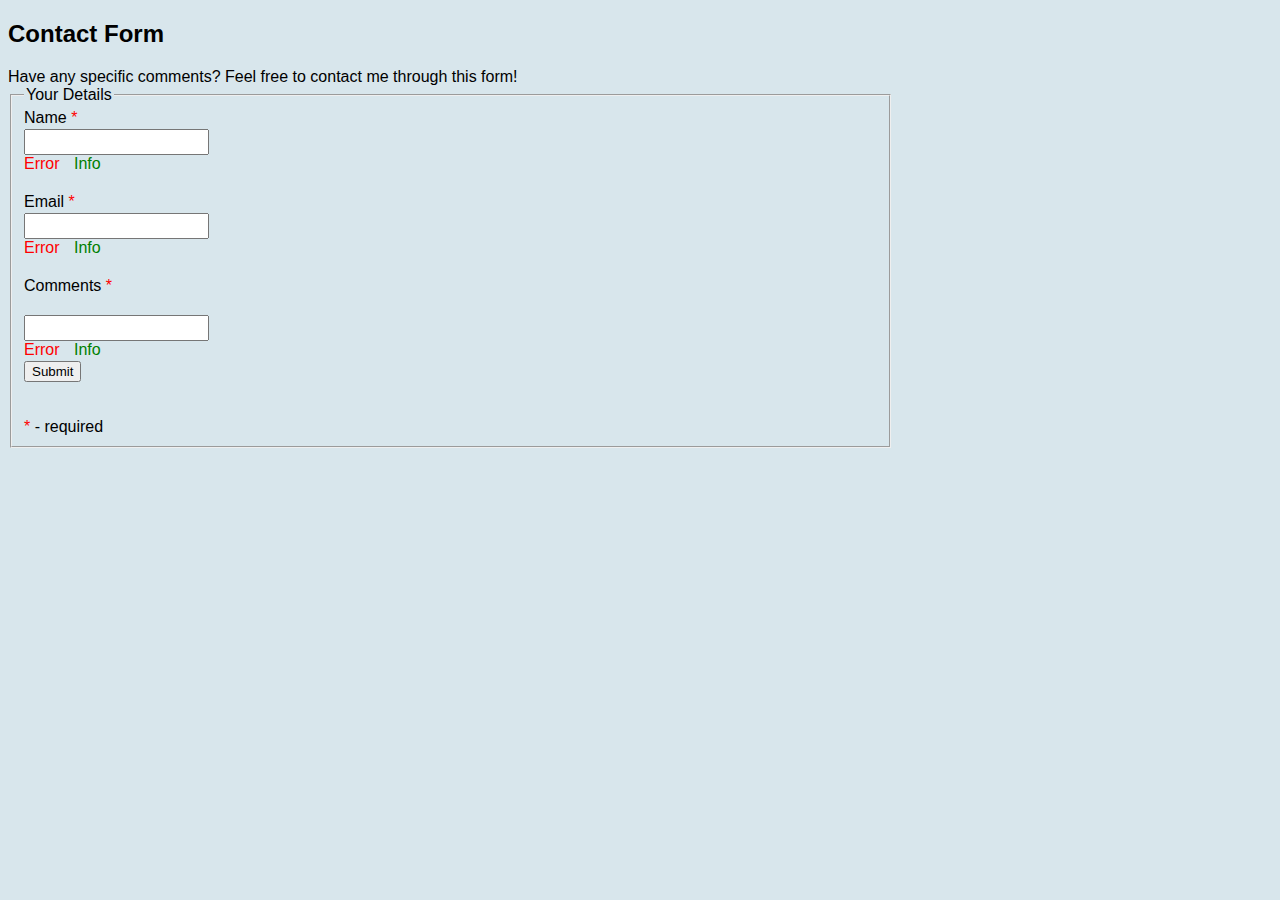
==== form-no-js.html @ 9ce5cf0a "Covering all bases for part 2" ====
<!DOCTYPE html>
<html lang="en">
<head>
    <meta charset="UTF-8">
    <meta name="viewport" content="width=device-width, initial-scale=1.0">
    <title>Noah Kil's Portfolio Contact Form</title>
    <link href="style.css" rel="stylesheet" media="all">
</head>
<body>
    <h2> Contact Form</h2> 
    Have any specific comments?
  Feel free to contact me through this form! 
     <form action="https://httpbin.org/post" method="post" id = "form-container" class = "no-js-form"> 
            <fieldset>
              <legend> Your Details</legend>
              <label for="name">Name</label>
              <input type="text" id="name" name="user-name" required>
              <output name="nameError" class="error-message" id="nameError">Error</output>
              <output name="nameInfo" class="info-message">Info</output>
              <br>
              <br>
              <label for="email">Email</label>
              <input type="email" id="email" name ="user-email" required>
              <output name="emailError" class="error-message" id="emailError">Error</output>
              <output name="emailInfo" class="info-message">Info</output>
              <br>
              <br>
              <label for="comments">Comments</label>
              <br>
              <input type = "text" id="comments" name = "user-comments" minlength ="10" maxlength="250" required>
              <output name="commentsError" class="error-message" id="commentsError">Error</output>
            <output name="commentsInfo" class="info-message" id = "commentsInfo">Info</output>
              <input type="hidden" name="possible_bot" value="true">
              <br>
              <input type="submit" id="submitForm">
              <br>
              <br>
              <span style=color:red>* </span>- required
            </fieldset>
          </form>
</body>
</html>
---- style.css ----
/* Example of nested CSS on line 194. */
:root {
  font-family: 'Segoe UI' , Arial, Helvetica, sans-serif;
  --primary-bg: color-mix(in srgb, #ECECEC 80%, skyblue);
  --primary-text: #000000;
  --dark-bg: #15292B;
  --dark-text: #F5F5F5;
  --border-rad-size: 10px;
  --my-favorite-color: green;
  touch-action:auto;
}

.no-js-hidden {
  display: none;
}

.mode-toggle-label {
  display: none;
}

.js-enabled .mode-toggle-label {
  display: flex;
  align-items: center;
  position: relative;
  width: 60px; 
  height: 30px;
  background-color: skyblue;
  border-radius: 40px;
  cursor: pointer;
}


.mode-toggle-checkbox {
  display: none;
}



.mode-toggle-label .mode-icon {
  width: 20px; 
  height: 20px; 
  padding: 5px;
  transition: opacity 0.3s ease;
}

.mode-toggle-checkbox:checked + .mode-toggle-label {
  background-color: grey;
}

/* Toggle the visibility of the icons based on the checkbox state */
.mode-toggle-checkbox:checked + .mode-toggle-label .mode-icon:first-child {
  opacity: 0;
}
.mode-toggle-checkbox:not(:checked) + .mode-toggle-label .mode-icon:last-child {
  opacity: 0;
}

body {
  background-color: var(--primary-bg);
  color: var(--primary-text);
}

body.dark-mode {
  background-color: var(--dark-bg);
  color: var(--dark-text);
}

.flash {
  background-color: red;
  transition: background-color .6s;
}

.flash.transition-to-white {
  background-color: transparent;
}

.error-message  {
    transition: opacity 3s ease-in-out;
    opacity: 1;
}

.fade-out {
  opacity: 0;
}

/* Example of scoped css. Does nothing without Shadow DOM tree (JS) */
:host-context(.top-of-page) h1 {
color: darkblue;
}

.wrapper {
  display: grid;
  grid-template-columns: 1fr;
  grid-template-rows:auto auto auto;
  gap: 10px;

}

@keyframes slide-in {
  from {
    transform: translateX(-100%);
  }
  to {
    transform: translateX(0);
  }
}

.top-of-page {
  grid-row: 1;
  box-sizing: border-box;
  height: 144px;
  background-color: skyblue;
  border-radius: var(--border-rad-size);
  border-radius: 10px;
  align-items: flex-start;

}

header > h1{
  text-align: center;
  transform: translateX(-100%);
  animation: slide-in 2s forwards;
}


#links {
  display: flex;
  flex-direction: row;
  flex-wrap: wrap;
  gap:10px;
  border-radius: var(--border-rad-size);
  border-radius: 10px;
  background-color:#0056b3;
  align-items: center;
  justify-content: center;
}


a {
  color:green;
}

#links a {
  color: white;
}


.nav-link {
  flex-grow: 1;
  flex-direction:row;
  text-align: center;
  border-radius: 10px;
  padding: 1em;
  background-color: #007bff;
  color: white;
  text-decoration: double;
  transition: background-color 0.3s ease;

/* Nestable using &:hover; removed just in case grader views in non-compatible browser.
Example on line 194 */
}

.nav-link:hover {
background-color: #0056b3;
}


@media (max-width: 768px) {
  .wrapper {
      grid-template-columns: 1fr;
      grid-template-rows:10% 40% 60%;
  }
}


@media (max-width: 540px) {
  figure {
    max-width: 100%;
    margin: 0;
  }
  figure img {
    width: 100%;
    height: auto;
  }

  #links {
    display: block;
  }

  .nav-link {
    display: block; 
    margin-bottom: 10px; 
    padding: 10px 0;
  }
  .wrapper {
      grid-template-rows: 20% 40% 60%;
  }
}

main {
  grid-row: 2;
  display:flex;
  align-items:center;
  justify-content:center;

}


@media (max-width: 768px) {
  main {
    flex-direction: column; 
  }
}

main h3 {
  color: hsla(194, 100%, 58%, 0.747)
}
main img {
  object-position:left;
  object-fit:contain;
}
main {
  display:flex;

  margin-right:20px;
}

svg {
  animation: colorCycle 5s infinite linear;
  fill: var(--my-favorite-color, green);
}

@keyframes colorCycle {
  0% { fill: red; }
  25% { fill: blue; }
  50% { fill: var(--my-favorite-color); }
  75% { fill: yellow; }
  100% { fill: red; }
}


figcaption {
  text-align:center;
}


#projects {
display: flex;
align-items: center;
justify-content: center;
position: relative;
flex-direction:column
}
#projects h2 {
font-size:2rem;
}
#projects  img {
width: 100%; 
max-width: 40dvh;
min-width: 10dvw; 
margin: auto;
object-position: center;
object-fit:contain;
}

/* NESTED CSS */
.project-buttons {
position: absolute; 
transform: translateY(-50%);
flex-grow: 1;
flex-direction: row;
text-align: center;
border-radius: var(--border-rad-size);
border-radius: 10px;
padding: 1em;
background-color: #007bff;
color: white;
text-decoration: double;
transition: background-color 0.3s ease;

&:hover {
  background-color: var(--my-favorite-color);
  background-color: green;
}
}


.project-buttons.left {
left: 10px; 
}

.project-buttons.right {
right: 10px; 
}

@media (max-width: 768px) {
  #projects img {
      width: 100%;
      max-width: 300px;
      margin: 0 auto;
  }
  
  .project-buttons {
      width: 40px;
      height: 40px; 
      font-size: 12px; 
    }
}

footer { 
  display: flex;
  align-items: flex-start;
  justify-content: space-between;
  position: relative;
  flex-direction:row;
}

footer > * {
  flex-basis: 40%;
  box-sizing: border-box;
}


#form-container {
  display: flex;
  flex-direction:column;
  margin: auto;
}

#form-container label, input, textarea, output {
  display:block;
 
  min-height: 20px;
}

input[type="submit"] {
  cursor: pointer;
}


.error-message, .info-message, .warn-message, .error-message {
  display: inline-block;
  min-height: 20px;
  margin-right: 10px;
  color: red;
  vertical-align:top;
}

.info-message {
  display: inline-block;
  color: green;
}

.warn-message {
  color: orange;
}

.error-message {
  color: red;
}

iframe {
  width: 100%;
  height: 300px;
}

form {
  width: 100%;
}

@media (max-width: 768px) {
  footer {
    flex-direction: column;
  }
}

p:has(img) {
  text-align:center;
}

input[name="user-comment"] {
  height: 100%;
  overflow-x: auto;
}
#form-container.no-js-form {
  width: 70%;
  margin: 0 auto 0 0 ;
}

label[for="name"]::after, 
label[for="email"]::after, 
label[for="comments"]::after {
  content: " *";
  color: red;
}
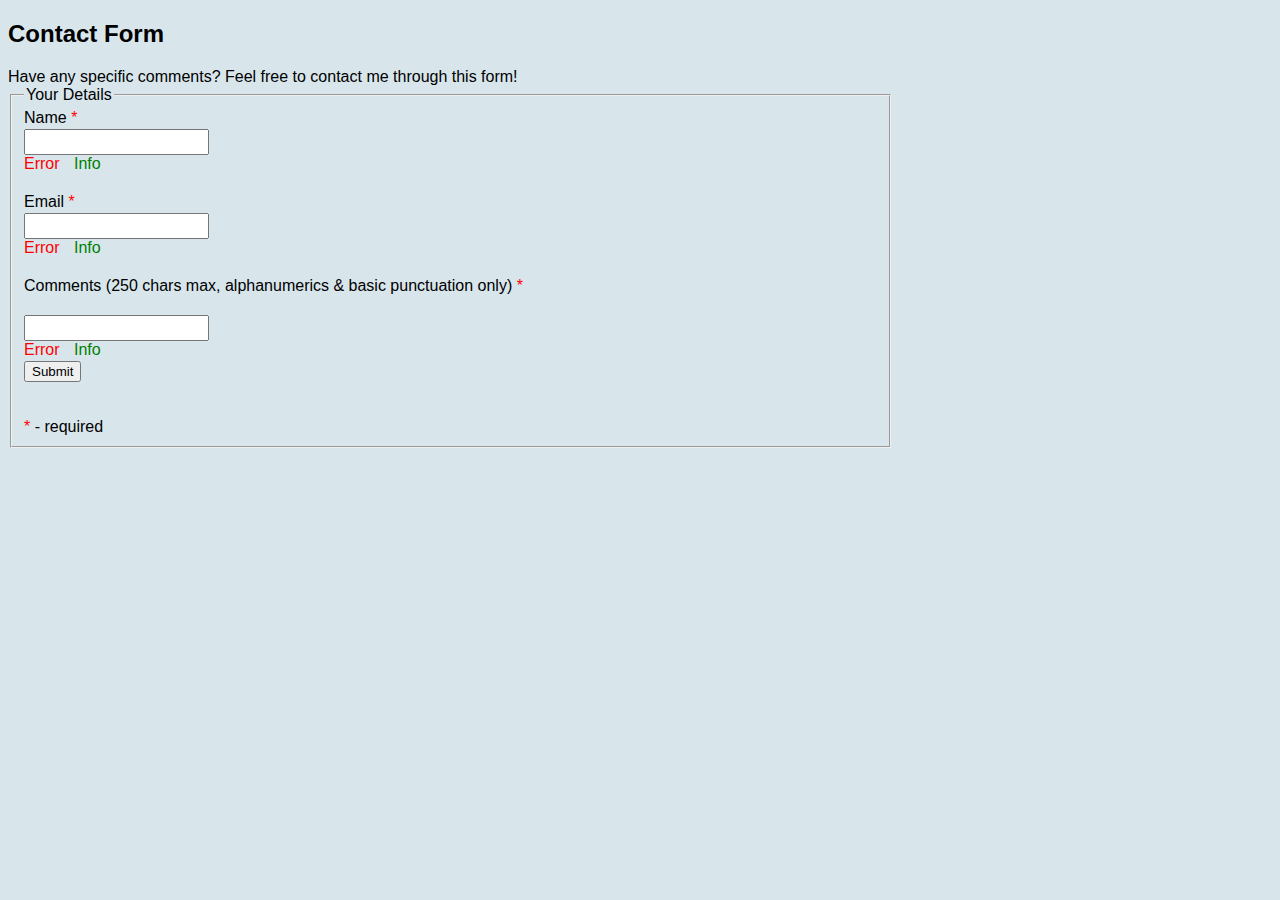
==== commit c799a672: "Minor tweaks" ====
--- a/form-no-js.html
+++ b/form-no-js.html
@@ -3,7 +3,7 @@
 <head>
     <meta charset="UTF-8">
     <meta name="viewport" content="width=device-width, initial-scale=1.0">
-    <title>Noah Kil's Portfolio Contact Form</title>
+    <title>Form validation with no JS demo</title>
     <link href="style.css" rel="stylesheet" media="all">
 </head>
 <body>
@@ -25,11 +25,11 @@
               <output name="emailInfo" class="info-message">Info</output>
               <br>
               <br>
-              <label for="comments">Comments</label>
+              <label for="comments">Comments (250 chars max, alphanumerics & basic punctuation only)</label>
               <br>
-              <input type = "text" id="comments" name = "user-comments" minlength ="10" maxlength="250" required>
+              <input type = "text" id="comments" name = "user-comments" minlength ="10" maxlength="250" pattern="^[A-Za-z0-9 .,!?']+$" required>
               <output name="commentsError" class="error-message" id="commentsError">Error</output>
-            <output name="commentsInfo" class="info-message" id = "commentsInfo">Info</output>
+              <output name="commentsInfo" class="info-message" id = "commentsInfo">Info</output>
               <input type="hidden" name="possible_bot" value="true">
               <br>
               <input type="submit" id="submitForm">
